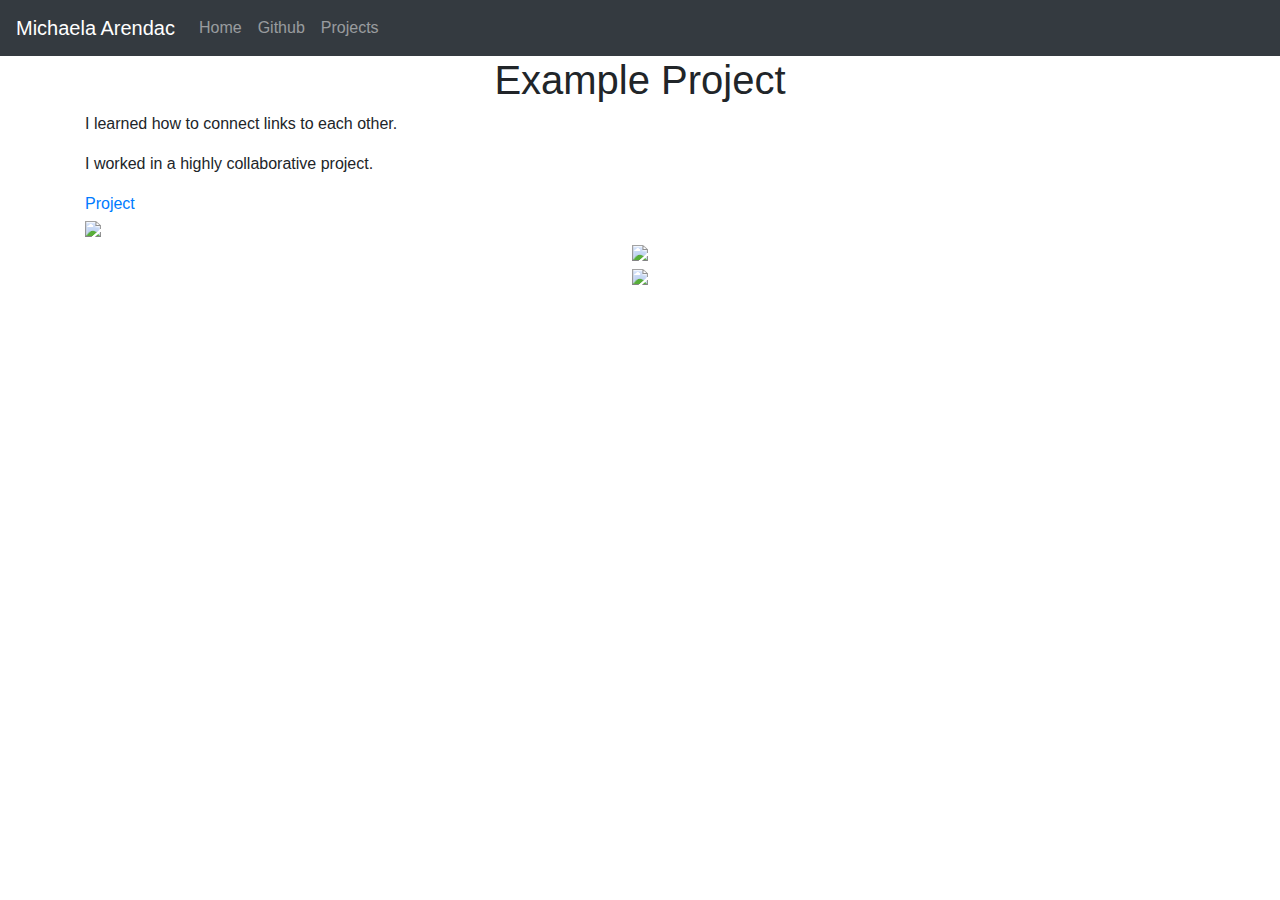
==== projects/CYOA-portfolio.html @ 5712484f "added CYOA file" ====
<!DOCTYPE html>
<html lang="en">

<head>
    <title class="owner-name">#</title>
    <meta charset="utf-8">
    <meta name="viewport" content="width=device-width, initial-scale=1">
    <link rel="stylesheet" href="https://stackpath.bootstrapcdn.com/bootstrap/4.3.1/css/bootstrap.min.css">
    <link href="https://fonts.googleapis.com/css?family=Montserrat" rel="stylesheet">
    <link rel="stylesheet" href="../style.css" type="text/css">
    <script src="https://code.jquery.com/jquery-3.3.1.slim.min.js"></script>
    <script src="https://cdnjs.cloudflare.com/ajax/libs/popper.js/1.14.7/umd/popper.min.js"></script>
    <script src="https://stackpath.bootstrapcdn.com/bootstrap/4.3.1/js/bootstrap.min.js"></script>

</head>

<body>

    <!-- Navbar -->

    <nav class="navbar navbar-expand-lg navbar-dark bg-dark">
        <a class="navbar-brand owner-name" href="#"></a>
        <button class="navbar-toggler" type="button" data-toggle="collapse" data-target="#navbarSupportedContent" aria-controls="navbarSupportedContent" aria-expanded="false" aria-label="Toggle navigation">
            <span class="navbar-toggler-icon"></span>
        </button>

        <div class="collapse navbar-collapse" id="navbarSupportedContent">
            <ul class="navbar-nav mr-auto">
                <li class="nav-item">
                    <a class="nav-link" href="../index.html">Home</a>
                </li>
                <li class="nav-item">
                    <a class="nav-link" href="#" id="github" target="_blank">Github</a>
                </li>
                <li class="nav-item">
                    <a class="nav-link" href="../index.html#projects">Projects</a>
                </li>
            </ul>
        </div>
    </nav>

    <!-- First Container -->
    <div class="container-fluid bg-1">
        <div class="container">

            <h1 class="margin text-center">Example Project</h1>
            <p>I learned how to connect links to each other.</p>
            <p>I worked in a highly collaborative project.</p>
            <a href="https://github.com/melissaf9307/magical-forest">Project</a><br>

            <!--EXAMPLE OF PREVIEW LINK-->
            <!--<a href="http://yourUserName.github.io/yourRepoName">Preview</a>-->
            <!--EXAMPLE OF GITHUB LINK-->
            <!--<a href="http://github.com/yourUserName/yourRepoName">Github</a>-->

            <img src="CYOA.png" class="img-fluid project-img">


            <div class="row">

                <!--
                <div class="col-sm-6">
                    Use this to...
                </div>
                <div class="col-sm-6">
                    ...make two columns
                </div>
                -->

            </div>

        </div>
    </div>



    <!-- Footer -->
    <footer class="container-fluid bg-4 text-center">
        <a href="#" target="_blank" id="fork"><img src="../img/fork.png"></a><br>
        <a href="https://hstatsep.github.io" target="_blank"><img src="https://hstatsep.github.io/img/hstatsep-logo-small.png" id="sep"></a>
    </footer>


    <script src="../script.js"></script>
</body>

</html>
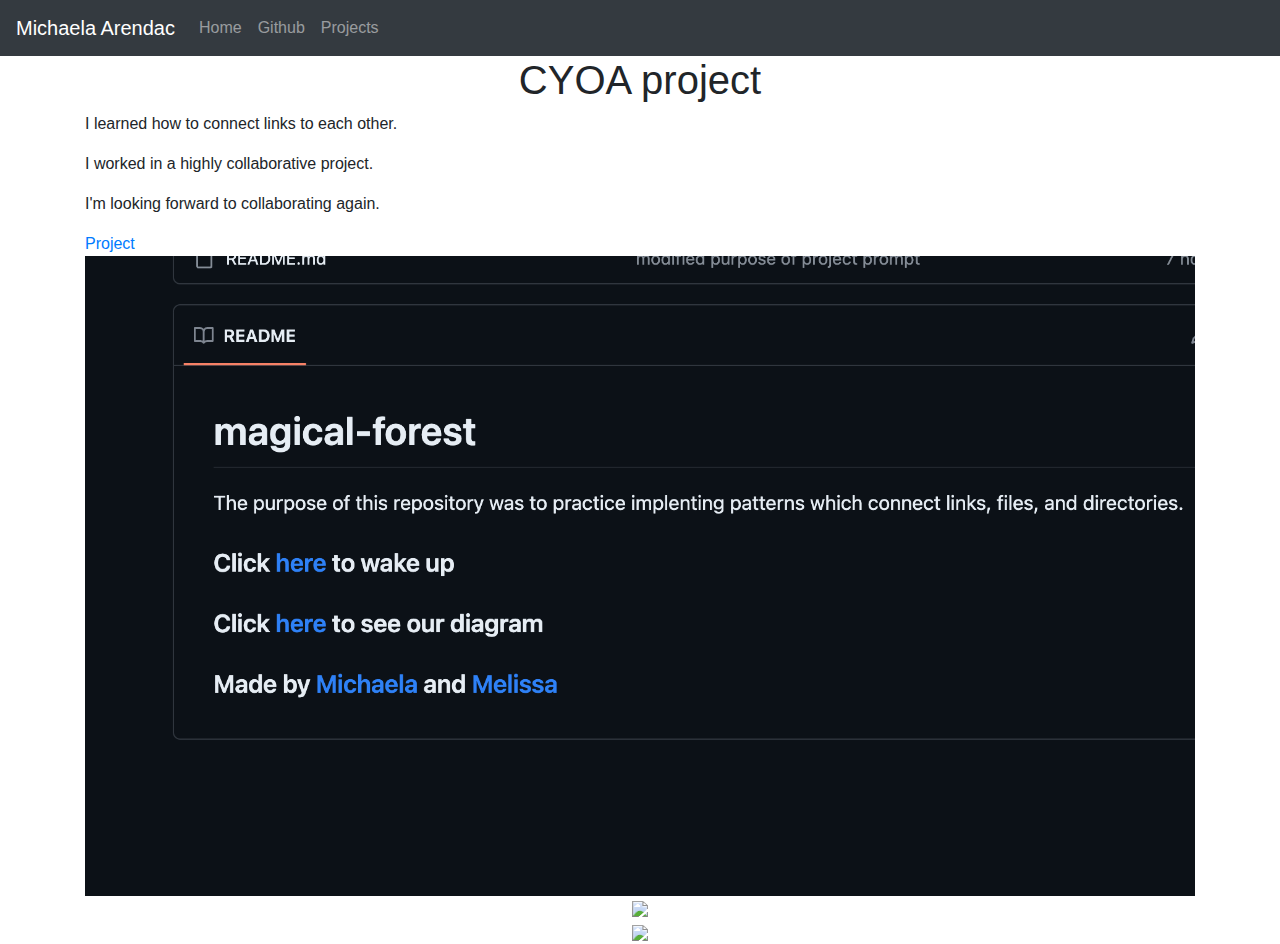
==== commit 7e9fd231: "added img" ====
--- a/projects/CYOA-portfolio.html
+++ b/projects/CYOA-portfolio.html
@@ -43,9 +43,10 @@
     <div class="container-fluid bg-1">
         <div class="container">
 
-            <h1 class="margin text-center">Example Project</h1>
+            <h1 class="margin text-center">CYOA project</h1>
             <p>I learned how to connect links to each other.</p>
             <p>I worked in a highly collaborative project.</p>
+            <p>I'm looking forward to collaborating again.</p>
             <a href="https://github.com/melissaf9307/magical-forest">Project</a><br>
 
             <!--EXAMPLE OF PREVIEW LINK-->
@@ -53,7 +54,7 @@
             <!--EXAMPLE OF GITHUB LINK-->
             <!--<a href="http://github.com/yourUserName/yourRepoName">Github</a>-->
 
-            <img src="CYOA.png" class="img-fluid project-img">
+            <img src="../img/CYOA.png" class="img-fluid project-img">
 
 
             <div class="row">
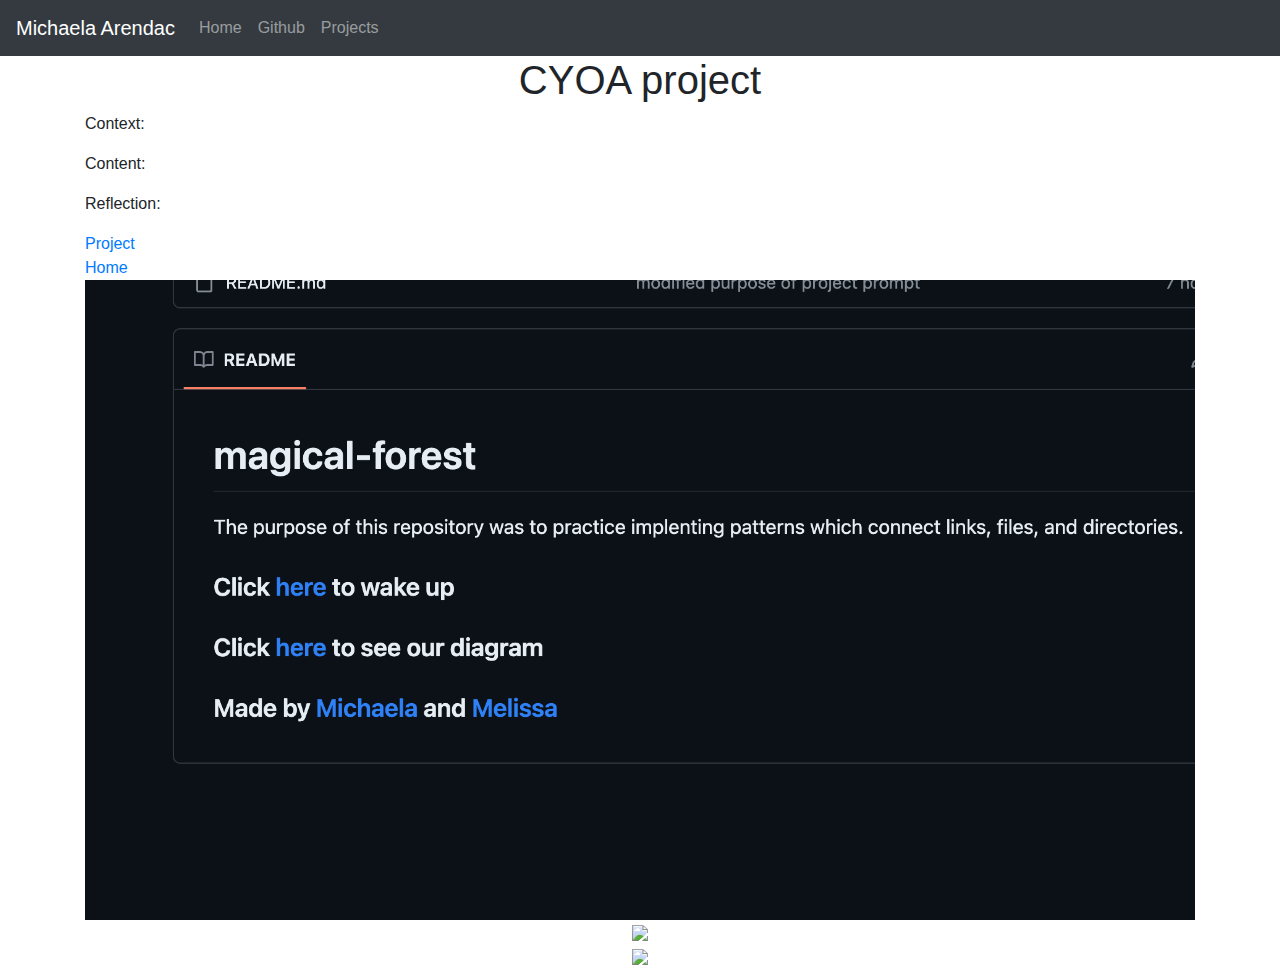
==== commit 73dae069: "added link to homepage" ====
--- a/projects/CYOA-portfolio.html
+++ b/projects/CYOA-portfolio.html
@@ -44,10 +44,11 @@
         <div class="container">
 
             <h1 class="margin text-center">CYOA project</h1>
-            <p>I learned how to connect links to each other.</p>
-            <p>I worked in a highly collaborative project.</p>
-            <p>I'm looking forward to collaborating again.</p>
+            <p>Context: </p>
+            <p>Content: </p>
+            <p>Reflection: </p>
             <a href="https://github.com/melissaf9307/magical-forest">Project</a><br>
+            <a href="https://michaelaa9578.github.io/index.html">Home</a><br>
 
             <!--EXAMPLE OF PREVIEW LINK-->
             <!--<a href="http://yourUserName.github.io/yourRepoName">Preview</a>-->
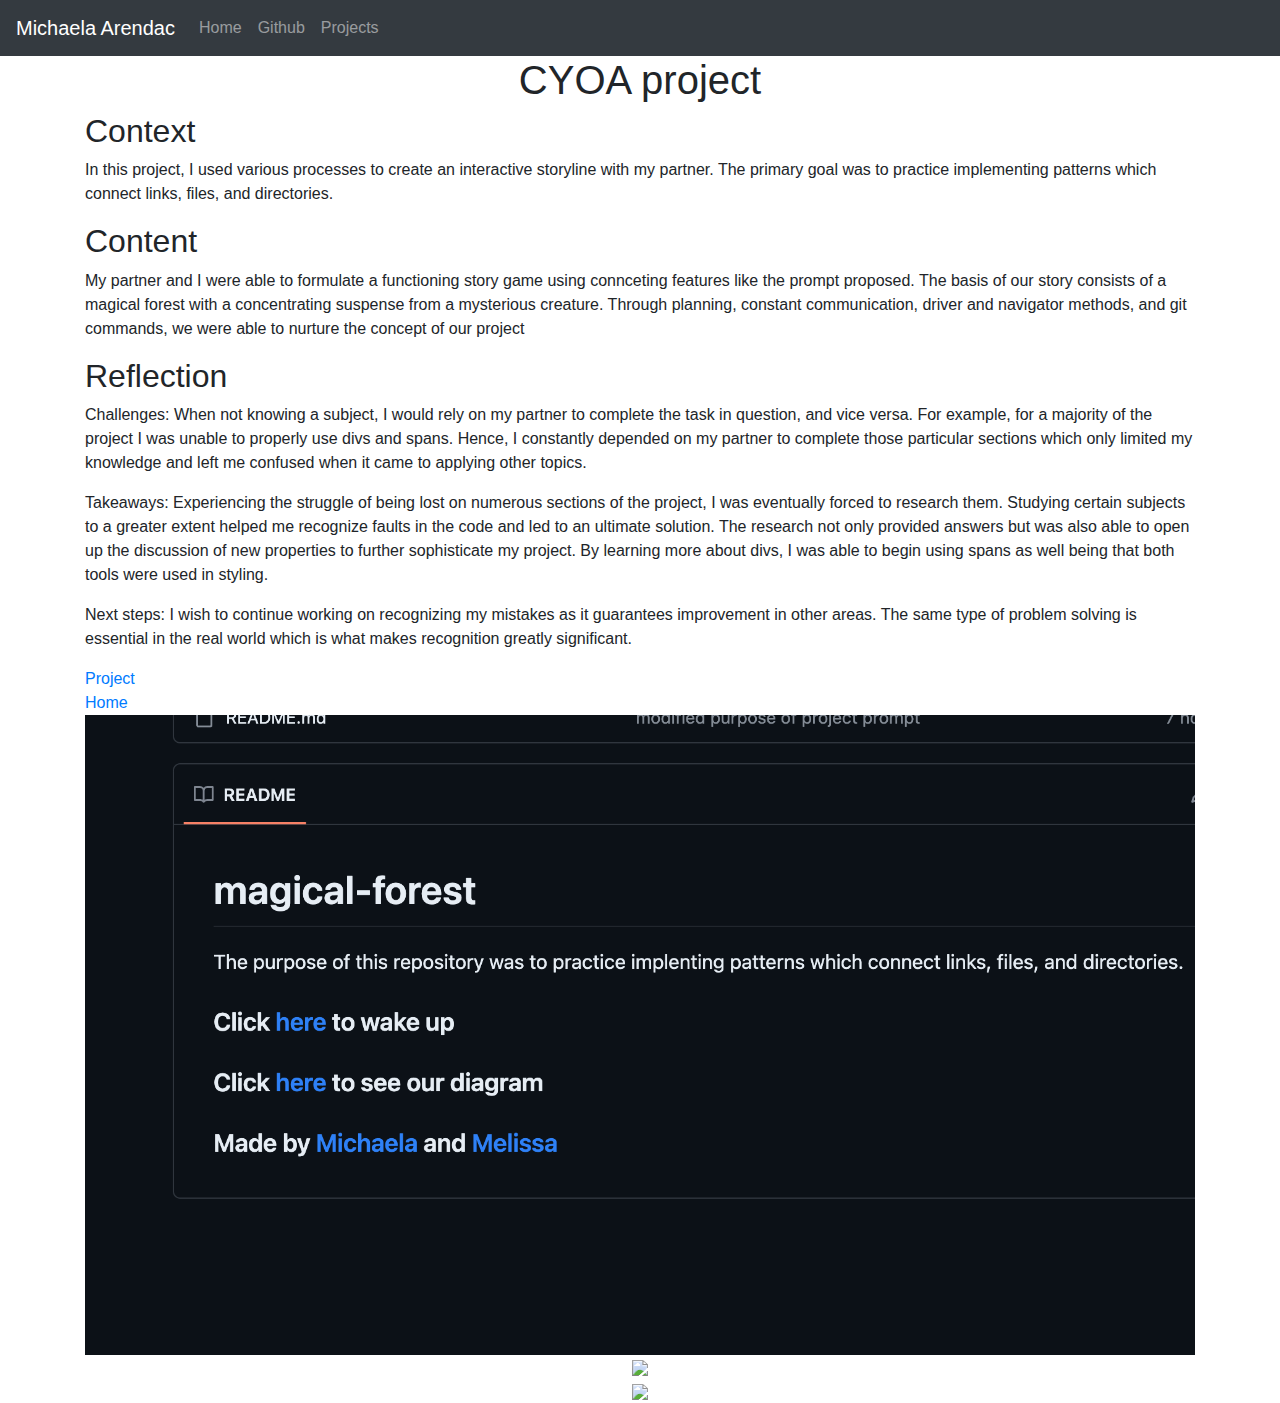
==== commit 4b300d88: "finished context and content" ====
--- a/projects/CYOA-portfolio.html
+++ b/projects/CYOA-portfolio.html
@@ -44,9 +44,14 @@
         <div class="container">
 
             <h1 class="margin text-center">CYOA project</h1>
-            <p>Context: </p>
-            <p>Content: </p>
-            <p>Reflection: </p>
+            <h2> Context </h2>
+            <p> In this project, I used various processes to create an interactive storyline with my partner. The primary goal was to practice implementing patterns which connect links, files, and directories. </p>
+            <h2> Content </h2>
+            <p> My partner and I were able to formulate a functioning story game using connceting features like the prompt proposed. The basis of our story consists of a magical forest with a concentrating suspense from a mysterious creature. Through planning, constant communication, driver and navigator methods, and git commands, we were able to nurture the concept of our project</p>
+            <h2>Reflection</h2>
+            <p> Challenges: When not knowing a subject, I would rely on my partner to complete the task in question, and vice versa. For example, for a majority of the project I was unable to properly use divs and spans. Hence, I constantly depended on my partner to complete those particular sections which only limited my knowledge and left me confused when it came to applying other topics. </p>
+            <p> Takeaways: Experiencing the struggle of being lost on numerous sections of the project, I was eventually forced to research them. Studying certain subjects to a greater extent helped me recognize faults in the code and led to an ultimate solution. The research not only provided answers but was also able to open up the discussion of new properties to further sophisticate my project. By learning more about divs, I was able to begin using spans as well being that both tools were used in styling. </p>
+            <p> Next steps: I wish to continue working on recognizing my mistakes as it guarantees improvement in other areas. The same type of problem solving is essential in the real world which is what makes recognition greatly significant. </p>
             <a href="https://github.com/melissaf9307/magical-forest">Project</a><br>
             <a href="https://michaelaa9578.github.io/index.html">Home</a><br>
 
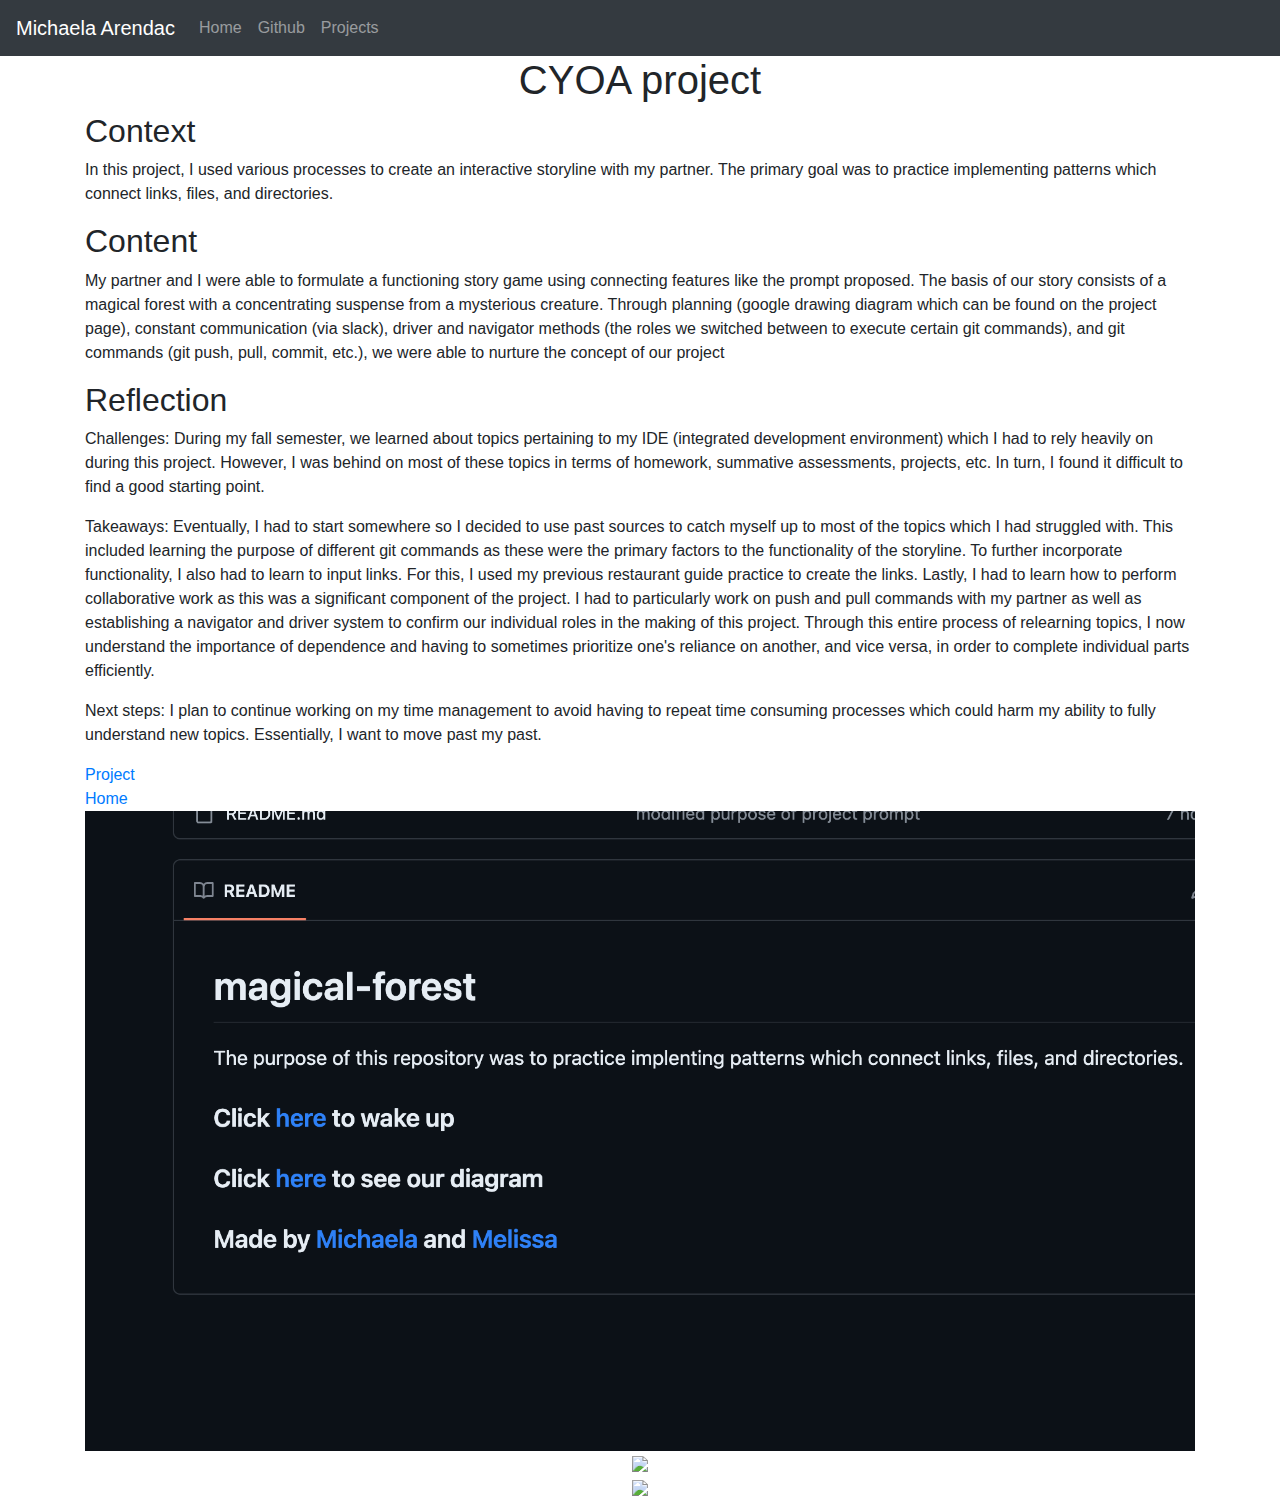
==== commit e58e2888: "spell check" ====
--- a/projects/CYOA-portfolio.html
+++ b/projects/CYOA-portfolio.html
@@ -47,11 +47,11 @@
             <h2> Context </h2>
             <p> In this project, I used various processes to create an interactive storyline with my partner. The primary goal was to practice implementing patterns which connect links, files, and directories. </p>
             <h2> Content </h2>
-            <p> My partner and I were able to formulate a functioning story game using connceting features like the prompt proposed. The basis of our story consists of a magical forest with a concentrating suspense from a mysterious creature. Through planning, constant communication, driver and navigator methods, and git commands, we were able to nurture the concept of our project</p>
+            <p> My partner and I were able to formulate a functioning story game using connecting features like the prompt proposed. The basis of our story consists of a magical forest with a concentrating suspense from a mysterious creature. Through planning (google drawing diagram which can be found on the project page), constant communication (via slack), driver and navigator methods (the roles we switched between to execute certain git commands), and git commands (git push, pull, commit, etc.), we were able to nurture the concept of our project</p>
             <h2>Reflection</h2>
-            <p> Challenges: When not knowing a subject, I would rely on my partner to complete the task in question, and vice versa. For example, for a majority of the project I was unable to properly use divs and spans. Hence, I constantly depended on my partner to complete those particular sections which only limited my knowledge and left me confused when it came to applying other topics. </p>
-            <p> Takeaways: Experiencing the struggle of being lost on numerous sections of the project, I was eventually forced to research them. Studying certain subjects to a greater extent helped me recognize faults in the code and led to an ultimate solution. The research not only provided answers but was also able to open up the discussion of new properties to further sophisticate my project. By learning more about divs, I was able to begin using spans as well being that both tools were used in styling. </p>
-            <p> Next steps: I wish to continue working on recognizing my mistakes as it guarantees improvement in other areas. The same type of problem solving is essential in the real world which is what makes recognition greatly significant. </p>
+            <p> Challenges: During my fall semester, we learned about topics pertaining to my IDE (integrated development environment) which I had to rely heavily on during this project. However, I was behind on most of these topics in terms of homework, summative assessments, projects, etc. In turn, I found it difficult to find a good starting point. </p>
+            <p> Takeaways: Eventually, I had to start somewhere so I decided to use past sources to catch myself up to most of the topics which I had struggled with. This included learning the purpose of different git commands as these were the primary factors to the functionality of the storyline. To further incorporate functionality, I also had to learn to input links. For this, I used my previous restaurant guide practice to create the links. Lastly, I had to learn how to perform collaborative work as this was a significant component of the project. I had to particularly work on push and pull commands with my partner as well as establishing a navigator and driver system to confirm our individual roles in the making of this project. Through this entire process of relearning topics, I now understand the importance of dependence and having to sometimes prioritize one's reliance on another, and vice versa, in order to complete individual parts efficiently. </p>
+            <p> Next steps: I plan to continue working on my time management to avoid having to repeat time consuming processes which could harm my ability to fully understand new topics. Essentially, I want to move past my past. </p>
             <a href="https://github.com/melissaf9307/magical-forest">Project</a><br>
             <a href="https://michaelaa9578.github.io/index.html">Home</a><br>
 
